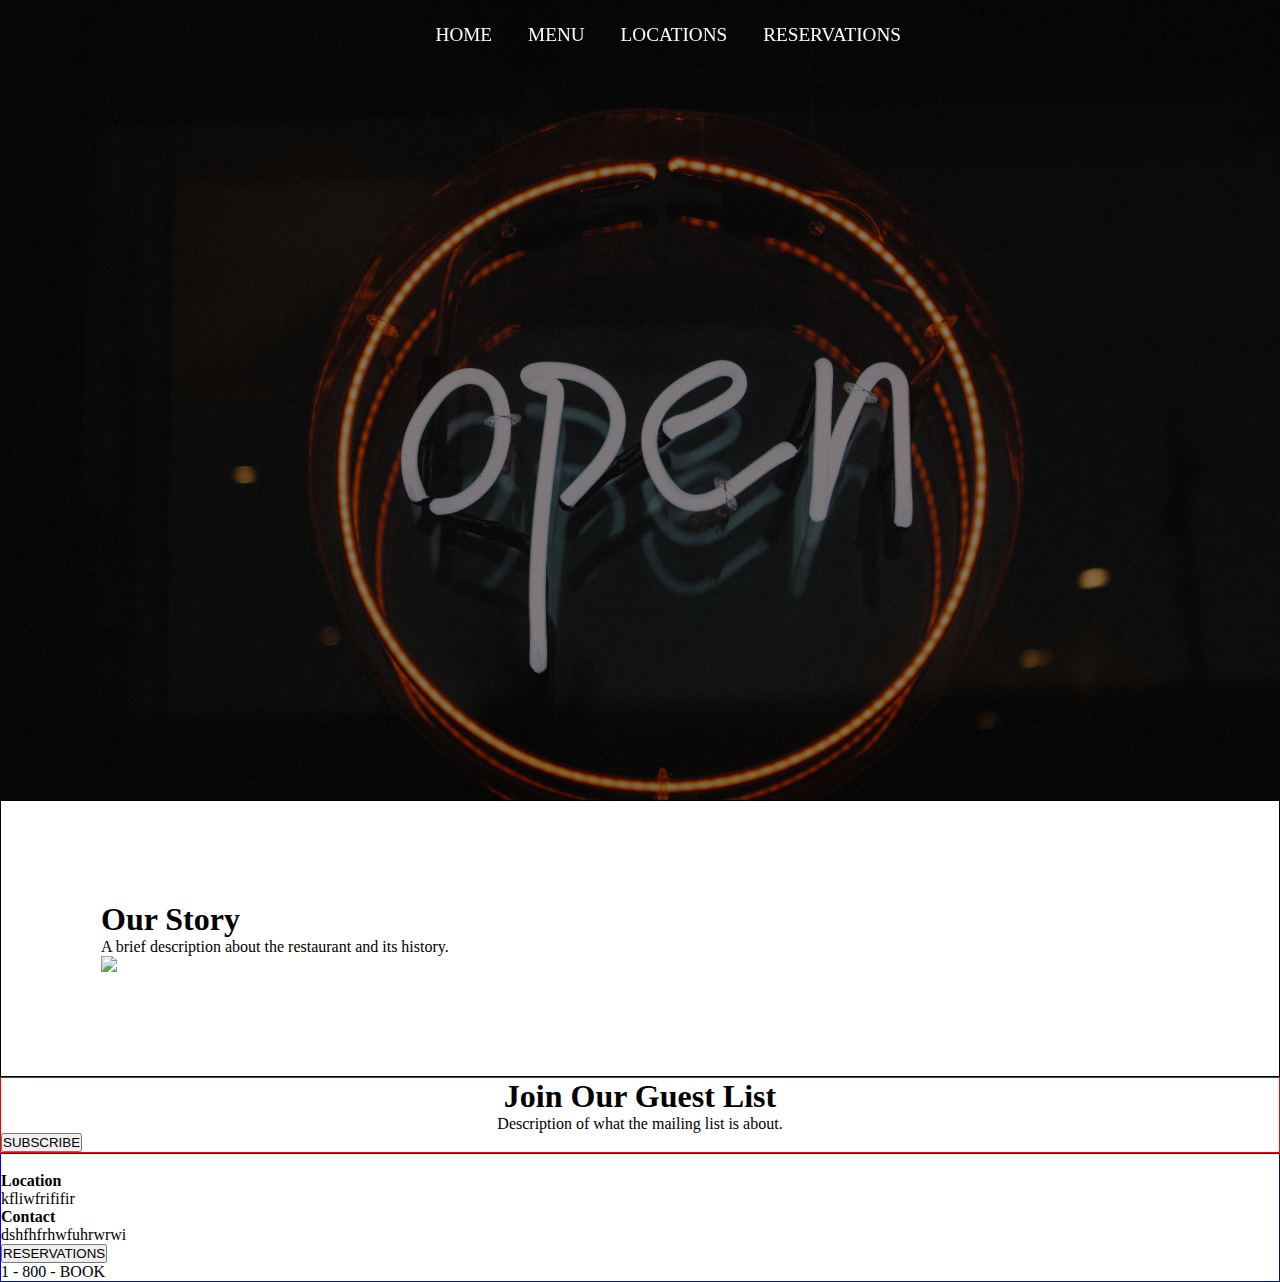
==== index.html @ 886e383f "Initial commit" ====
<!DOCTYPE html>
<html>
<head>
    <title>Restaurant</title>
    <meta http-equiv="content-type" content="text/html; charset=utf-8" />
            <link rel="stylesheet" href="./css/main.css"/>
</head>    
    <body>
        <header>
            <!-- photo slide -->
        </header>
        <nav id="nav">
            <div id="logo"></div>
            <ul>
                <li><a href="./index.html">HOME</a></li>
				<li><a href="./menu.html">MENU</a></li>
				<li><a href="./location.html">LOCATIONS</a></li>
				<li><a href="./reservations.html">RESERVATIONS</a></li>
            </ul>
        </nav>
        
        <div id="section2">
            <h1>Our Story</h1>
            <p>A brief description about the restaurant and its history.</p>
            <img id="aboutImage" src="./photos/dessert.jpg"/>
            
        </div>
            
        <div id="section3">
            <h1>Join Our Guest List</h1>
            <p>Description of what the mailing list is about.</p>
            <button id="subscribe">SUBSCRIBE</button>
        </div>
        
        <footer>
            <div id="logo">
                <img src=""/>
            </div>
            <div id="column1">
                <h4>Location</h4>
                <p>kfliwfrififir</p>
            </div>
            <div id="column2">
                <h4>Contact</h4>
                <p>dshfhfrhwfuhrwrwi</p>
            </div>
            <button>RESERVATIONS</button>
            <p>1 - 800 - BOOK</p>
        </footer>
    
    </body>
    
</html>
---- css/main.css ----
* {
   margin: 0px;
   padding: 0px;
}

#nav ul {
    list-style-type: none;
    margin: 0;
    padding: 10px;
    overflow: hidden;
    background: rgba(0,0,0,0.05);
    position: fixed;
    top: 0;
    left: 32%;
    right:0;
}

#nav li {
    display:inline;
    font-size: 1.2em;
}

#nav li a {
    display: inline-block;
    color: #fff;
    text-align: center;
    padding: 14px 16px;
    text-decoration: none;
}

#nav li a:hover {
    background-color: lightgray;
}

header {
    background-image: linear-gradient(rgba(0, 0, 0, 0.5), rgba(0, 0, 0, 0.5)), url(../photos/restaurant.jpg);
    padding: 0;
    background-repeat: no-repeat;
    background-position: center;
    background-attachment: fixed;
    height: 800px;
    background-size: cover;
    width:100%;
    margin: 0;
}

#section2 {
    border: solid 1px black;
    padding: 100px;
}

#aboutImage {
    width: 30%;
}

#section3 {
    border: solid 1px red;
}

#section3 h1 {
    text-align: center;
}

#section3 p {
    text-align: center;
}

footer {
    border: solid 1px blue;
}
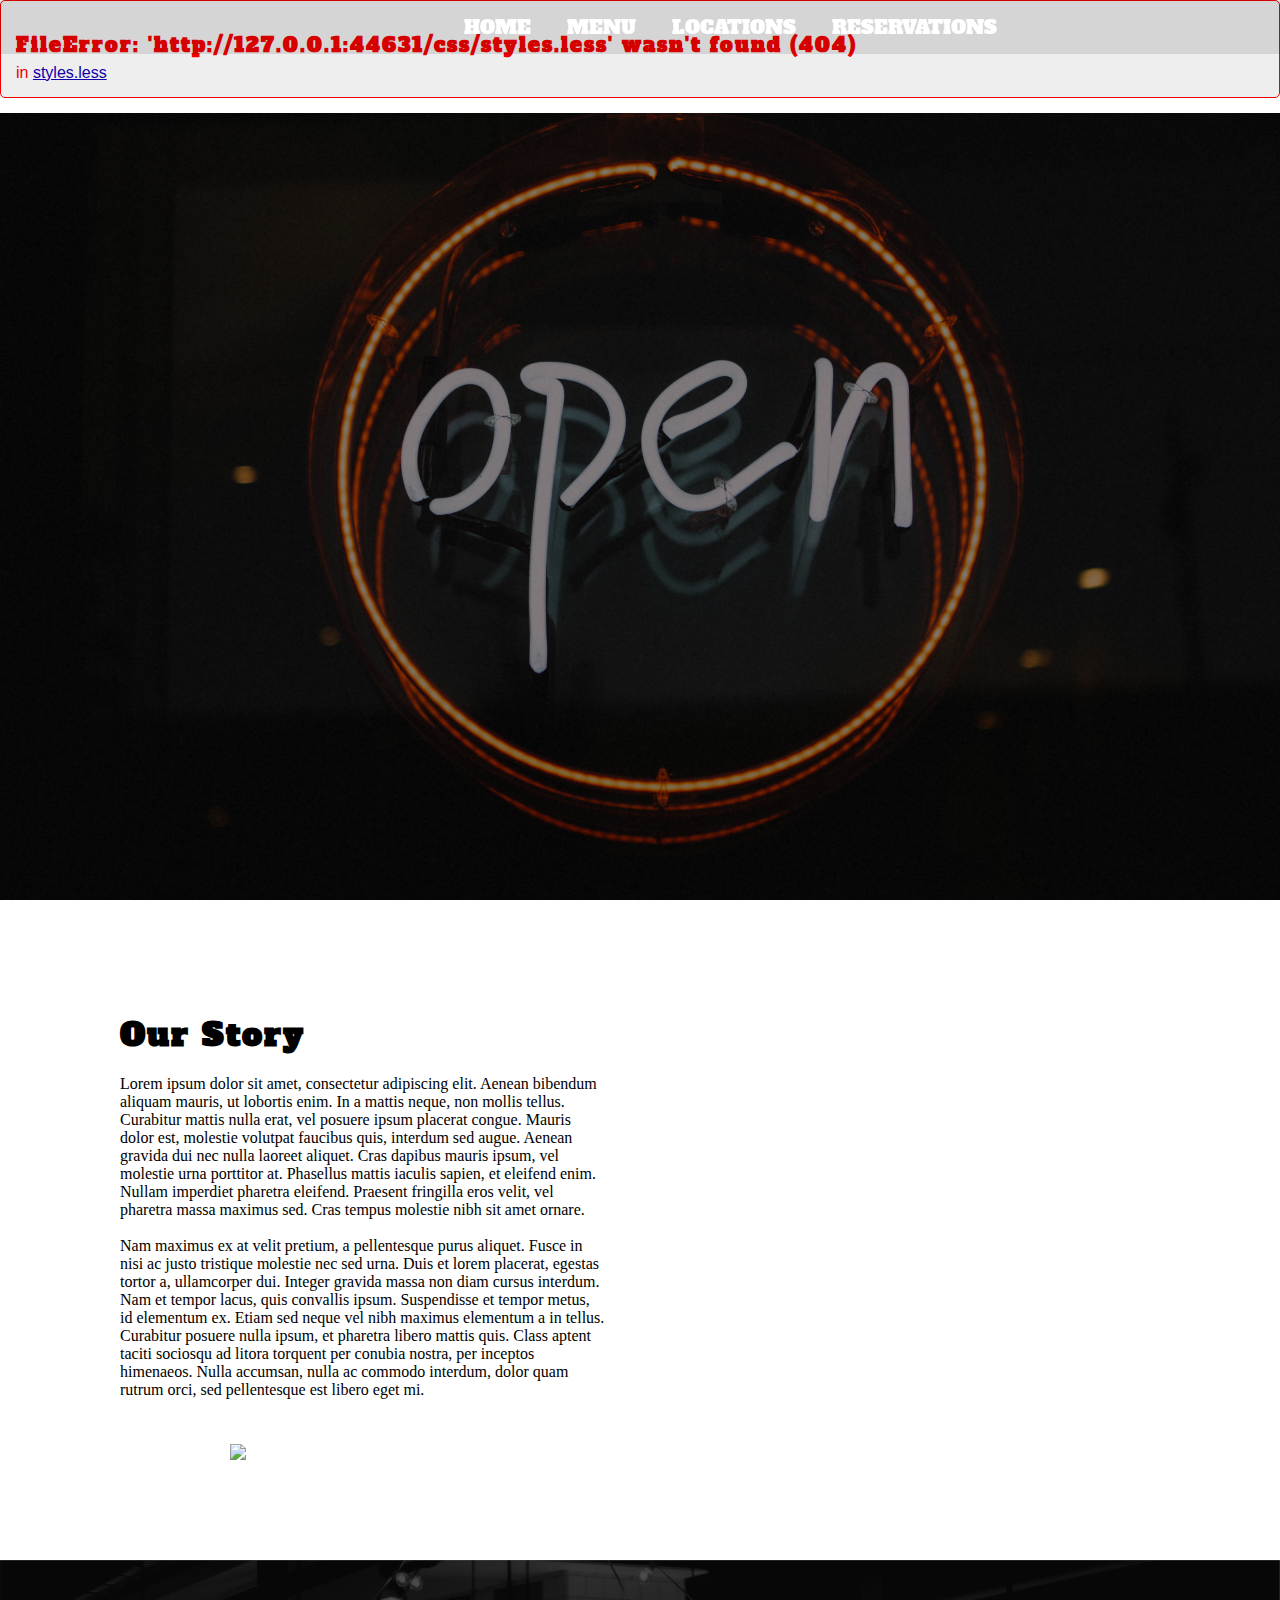
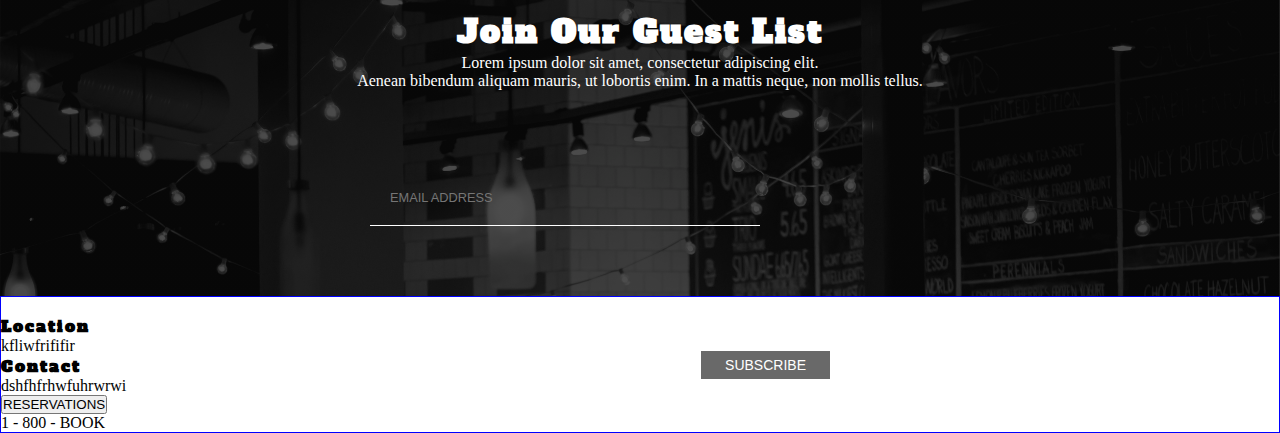
==== commit 09db0bad: "added css styling" ====
--- a/index.html
+++ b/index.html
@@ -3,6 +3,13 @@
 <head>
     <title>Restaurant</title>
     <meta http-equiv="content-type" content="text/html; charset=utf-8" />
+    <link rel="stylesheet/less" type="text/css" href="./css/styles.less"/>
+    <link href="https://fonts.googleapis.com/css?family=Gentium+Book+Basic" rel="stylesheet">
+    <link href="https://fonts.googleapis.com/css?family=Alfa+Slab+One" rel="stylesheet">
+
+
+    <script src="./js/less.min.js" type="text/javascript"></script>
+
             <link rel="stylesheet" href="./css/main.css"/>
 </head>    
     <body>
@@ -20,17 +27,25 @@
         </nav>
         
         <div id="section2">
+            <div id="about">
             <h1>Our Story</h1>
-            <p>A brief description about the restaurant and its history.</p>
-            <img id="aboutImage" src="./photos/dessert.jpg"/>
+            <br><p>Lorem ipsum dolor sit amet, consectetur adipiscing elit. Aenean bibendum aliquam mauris, ut lobortis enim. In a mattis neque, non mollis tellus. Curabitur mattis nulla erat, vel posuere ipsum placerat congue. Mauris dolor est, molestie volutpat faucibus quis, interdum sed augue. Aenean gravida dui nec nulla laoreet aliquet. Cras dapibus mauris ipsum, vel molestie urna porttitor at. Phasellus mattis iaculis sapien, et eleifend enim. Nullam imperdiet pharetra eleifend. Praesent fringilla eros velit, vel pharetra massa maximus sed. Cras tempus molestie nibh sit amet ornare.</p>
+
+<br><p>Nam maximus ex at velit pretium, a pellentesque purus aliquet. Fusce in nisi ac justo tristique molestie nec sed urna. Duis et lorem placerat, egestas tortor a, ullamcorper dui. Integer gravida massa non diam cursus interdum. Nam et tempor lacus, quis convallis ipsum. Suspendisse et tempor metus, id elementum ex. Etiam sed neque vel nibh maximus elementum a in tellus. Curabitur posuere nulla ipsum, et pharetra libero mattis quis. Class aptent taciti sociosqu ad litora torquent per conubia nostra, per inceptos himenaeos. Nulla accumsan, nulla ac commodo interdum, dolor quam rutrum orci, sed pellentesque est libero eget mi.</p>
+            </div>    
             
-        </div>
+            <img id="aboutImage" src="./images/dessert.jpg"/>
+            </div>
+                
             
         <div id="section3">
             <h1>Join Our Guest List</h1>
-            <p>Description of what the mailing list is about.</p>
+            <p>Lorem ipsum dolor sit amet, consectetur adipiscing elit.</p> 
+            <p>Aenean bibendum aliquam mauris, ut lobortis enim. In a mattis neque, non mollis tellus. </p>
+            <input type="email" name="email" class="formStyle" placeholder="EMAIL ADDRESS" required />
             <button id="subscribe">SUBSCRIBE</button>
         </div>
+        <div id="gitTesting"></div>
         
         <footer>
             <div id="logo">
--- a/css/main.css
+++ b/css/main.css
@@ -3,21 +3,32 @@
    padding: 0px;
 }
 
+html {
+    font-family: 'Gentium Book Basic', serif;
+}
+
+h1, h2, h3, h4, h5, h6 {
+    font-family: 'Alfa Slab One', cursive;
+    letter-spacing: 2px;
+}
+
 #nav ul {
     list-style-type: none;
     margin: 0;
-    padding: 10px;
+    padding-left: 35%;
     overflow: hidden;
-    background: rgba(0,0,0,0.05);
+    background: rgba(0,0,0,0.1);
     position: fixed;
     top: 0;
-    left: 32%;
+    left: 0;
     right:0;
 }
 
 #nav li {
     display:inline;
     font-size: 1.2em;
+    font-family: 'Alfa Slab One', cursive;
+
 }
 
 #nav li a {
@@ -29,11 +40,11 @@
 }
 
 #nav li a:hover {
-    background-color: lightgray;
+    color: grey;
 }
 
 header {
-    background-image: linear-gradient(rgba(0, 0, 0, 0.5), rgba(0, 0, 0, 0.5)), url(../photos/restaurant.jpg);
+    background-image: linear-gradient(rgba(0, 0, 0, 0.5), rgba(0, 0, 0, 0.5)), url(../images/restaurant.jpg);
     padding: 0;
     background-repeat: no-repeat;
     background-position: center;
@@ -43,26 +54,72 @@
     width:100%;
     margin: 0;
 }
+    
+#section2 {
+    padding: 100px;
+    overflow: hidden;
+}
 
-#section2 {
-    border: solid 1px black;
-    padding: 100px;
+#about {
+    width:45%;
+    float: left;
+    padding-left: 20px;
 }
 
 #aboutImage {
-    width: 30%;
+    width: 42%;
+    padding-top: 45px;
+    padding-left: 130px;
+    float:left;
 }
 
 #section3 {
-    border: solid 1px red;
+    padding: 50px;
+    background-image: linear-gradient(rgba(0, 0, 0, 0.7), rgba(0, 0, 0, 0.7)) , url(../images/restaurant2.jpg);
+    background-size: cover;
+    background-color: #000;
 }
 
 #section3 h1 {
     text-align: center;
+    color:#fff;
 }
 
 #section3 p {
     text-align: center;
+    color: #fff;
+}
+
+.formStyle { 
+  align-content: center;
+  padding: 20px; 
+  width: 350px; 
+  margin-left: 320px;
+  margin-top: 80px;
+  margin-bottom: 20px; 
+  border-bottom-width: 1px; 
+  border-bottom-style: solid; 
+  border-bottom-color: #fff; 
+  border-top-style: none; 
+  border-right-style: none; 
+  border-left-style: none; 
+  font-size: 0.8em;
+  font-weight: 100;
+  color: #000;
+  background-color: transparent;
+}
+
+#subscribe {
+    float: right;
+	background-color:dimgrey;
+	display:inline-block;
+	color:#fff;
+    border-style: none;
+	font-size:14px;
+	padding:6px 24px;
+    margin-top: 105px;;
+    margin-right: 400px;
+	text-decoration:none;
 }
 
 footer {
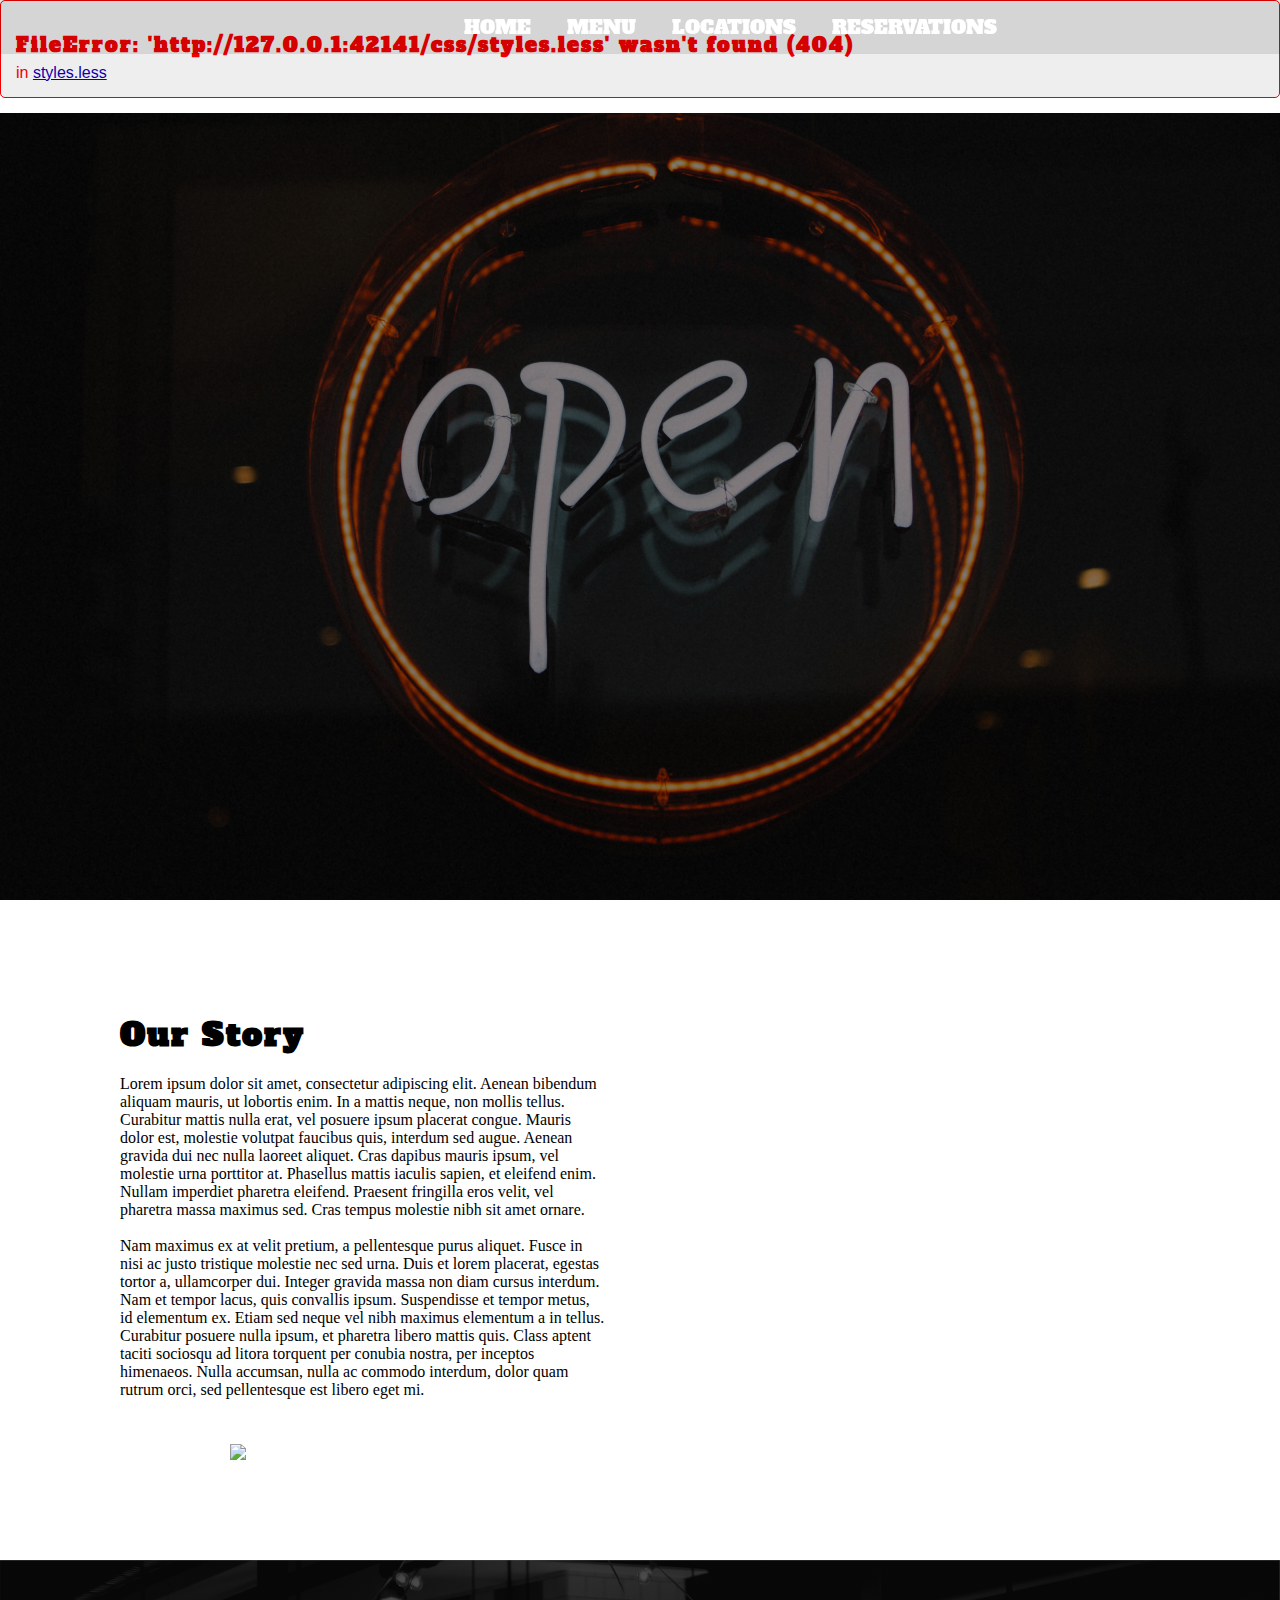
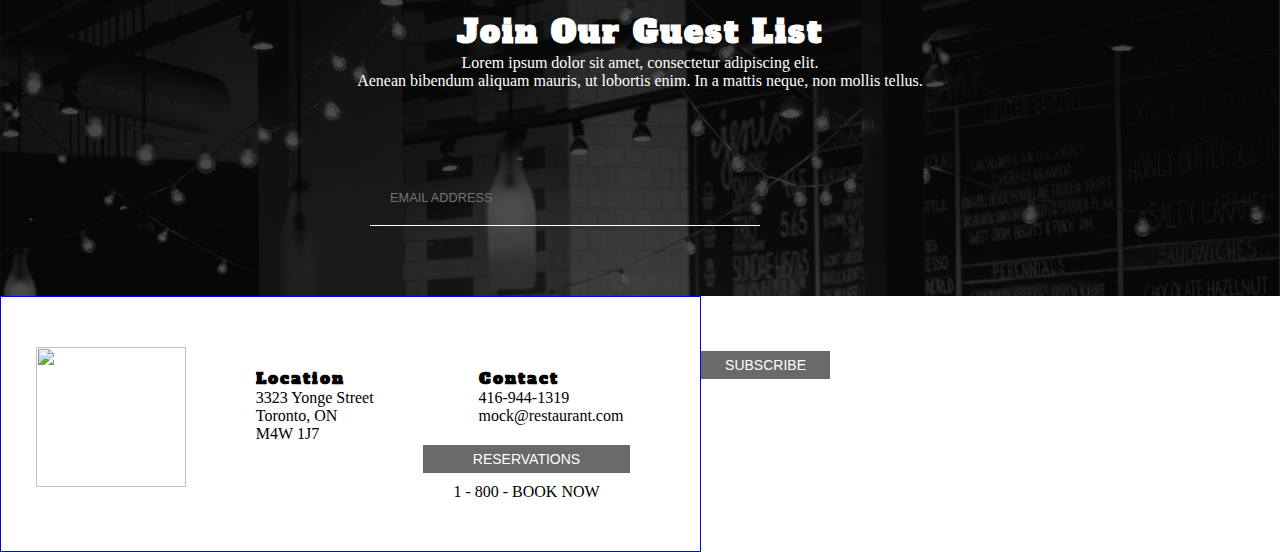
==== commit 925bae7f: "adding css, adding/removing HTML element/tags" ====
--- a/index.html
+++ b/index.html
@@ -6,7 +6,7 @@
     <link rel="stylesheet/less" type="text/css" href="./css/styles.less"/>
     <link href="https://fonts.googleapis.com/css?family=Gentium+Book+Basic" rel="stylesheet">
     <link href="https://fonts.googleapis.com/css?family=Alfa+Slab+One" rel="stylesheet">
-
+   
 
     <script src="./js/less.min.js" type="text/javascript"></script>
 
@@ -16,13 +16,13 @@
         <header>
             <!-- photo slide -->
         </header>
-        <nav id="nav">
+        <nav>
             <div id="logo"></div>
             <ul>
                 <li><a href="./index.html">HOME</a></li>
 				<li><a href="./menu.html">MENU</a></li>
 				<li><a href="./location.html">LOCATIONS</a></li>
-				<li><a href="./reservations.html">RESERVATIONS</a></li>
+				<li><a href="#">RESERVATIONS</a></li>
             </ul>
         </nav>
         
@@ -49,19 +49,25 @@
         
         <footer>
             <div id="logo">
-                <img src=""/>
+                <img src="./images/logo.jpg"/>
             </div>
             <div id="column1">
                 <h4>Location</h4>
-                <p>kfliwfrififir</p>
+                <p>3323 Yonge Street</p>
+                <p>Toronto, ON</p>
+                <p>M4W 1J7</p>
             </div>
             <div id="column2">
                 <h4>Contact</h4>
-                <p>dshfhfrhwfuhrwrwi</p>
+                <p>416-944-1319</p>
+                <p>mock@restaurant.com</p>
             </div>
-            <button>RESERVATIONS</button>
-            <p>1 - 800 - BOOK</p>
+            <div id="column3">
+            <button id="reservation">RESERVATIONS</button>
+            <p>1 - 800 - BOOK NOW</p>
+            </div>    
         </footer>
+        
     
     </body>
     
--- a/css/main.css
+++ b/css/main.css
@@ -12,26 +12,26 @@
     letter-spacing: 2px;
 }
 
-#nav ul {
+nav ul {
     list-style-type: none;
     margin: 0;
+    background: rgba(0,0,0,0.1);
     padding-left: 35%;
     overflow: hidden;
-    background: rgba(0,0,0,0.1);
     position: fixed;
     top: 0;
     left: 0;
     right:0;
 }
 
-#nav li {
+nav li {
     display:inline;
     font-size: 1.2em;
     font-family: 'Alfa Slab One', cursive;
 
 }
 
-#nav li a {
+nav li a {
     display: inline-block;
     color: #fff;
     text-align: center;
@@ -39,7 +39,7 @@
     text-decoration: none;
 }
 
-#nav li a:hover {
+nav li a:hover {
     color: grey;
 }
 
@@ -105,7 +105,7 @@
   border-left-style: none; 
   font-size: 0.8em;
   font-weight: 100;
-  color: #000;
+  color: #fff;
   background-color: transparent;
 }
 
@@ -124,4 +124,47 @@
 
 footer {
     border: solid 1px blue;
+    padding-top: 50px;
+    padding-bottom: 50px;
+    overflow: hidden;
 }
+
+#column1 {
+    float:left;
+    padding-left: 10%;
+    padding-top: 20px;
+}
+
+#column2 {
+    float: left;
+    padding-left: 15%;
+    padding-top: 20px;
+}
+
+#column3 {
+    float: right;
+    padding-top: 20px;
+    padding-right:10%;
+    text-align: center;
+}
+
+#column3 p {
+    padding-top: 10px;
+}
+
+#logo img {
+    float: left;
+    padding-left: 5%;
+    height:140px;
+    width:150px;
+}
+
+#reservation {
+    background-color:dimgrey;
+	display:inline-block;
+	color:#fff;
+    border-style: none;
+	font-size:14px;
+	padding:6px 50px;
+	text-decoration:none;
+}
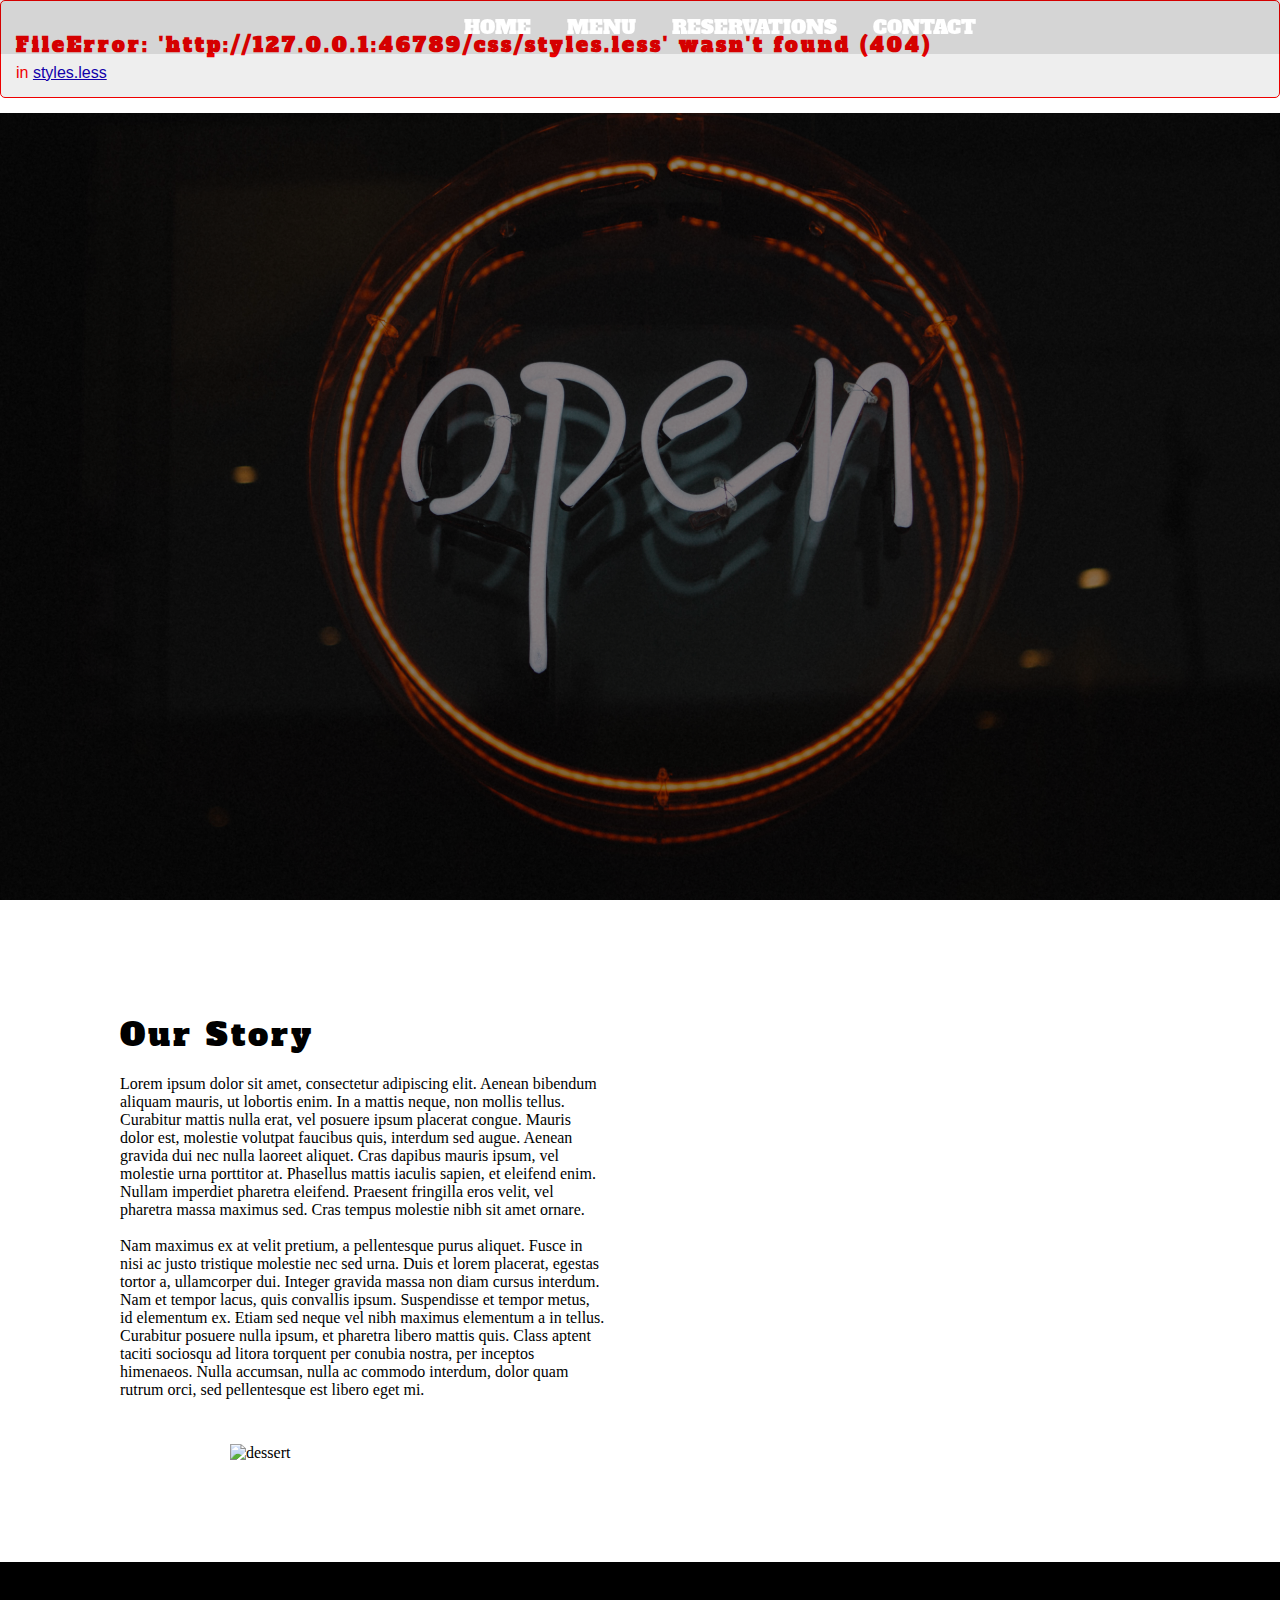
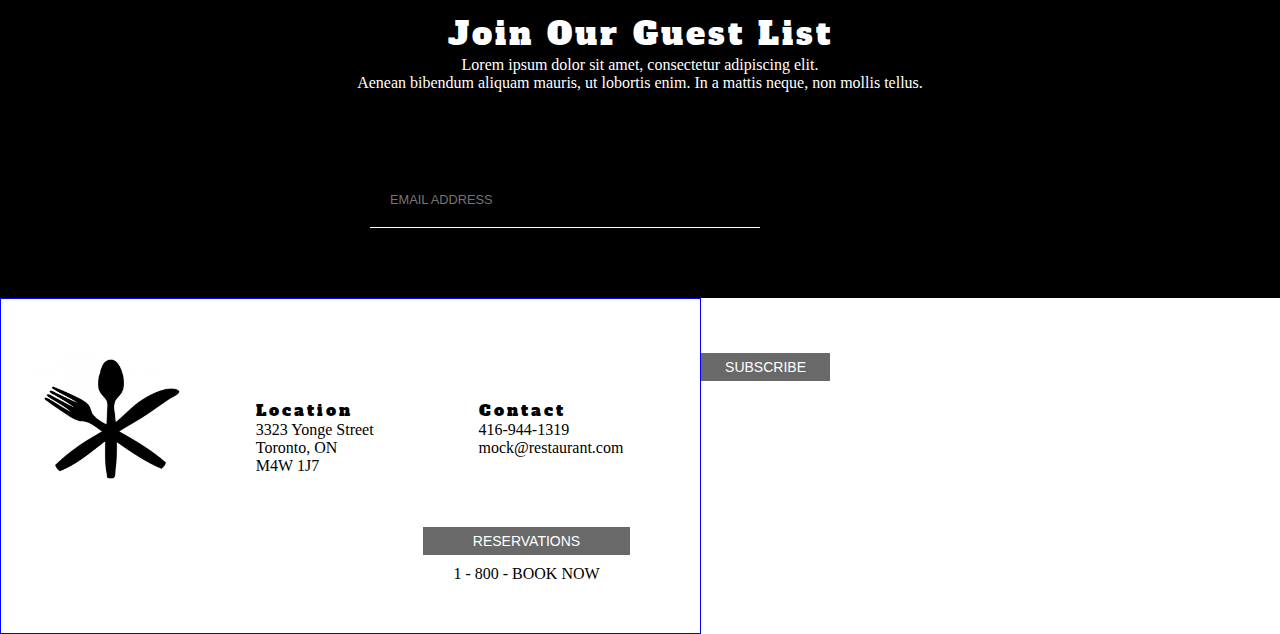
==== commit 978f708a: "." ====
--- a/index.html
+++ b/index.html
@@ -14,15 +14,15 @@
 </head>    
     <body>
         <header>
-            <!-- photo slide -->
+            <div class="headBanner"></div>
         </header>
         <nav>
             <div id="logo"></div>
             <ul>
                 <li><a href="./index.html">HOME</a></li>
 				<li><a href="./menu.html">MENU</a></li>
-				<li><a href="./location.html">LOCATIONS</a></li>
-				<li><a href="#">RESERVATIONS</a></li>
+                <li><a href="#">RESERVATIONS</a></li>
+				<li><a href="./contact.html">CONTACT</a></li>
             </ul>
         </nav>
         
@@ -34,7 +34,7 @@
 <br><p>Nam maximus ex at velit pretium, a pellentesque purus aliquet. Fusce in nisi ac justo tristique molestie nec sed urna. Duis et lorem placerat, egestas tortor a, ullamcorper dui. Integer gravida massa non diam cursus interdum. Nam et tempor lacus, quis convallis ipsum. Suspendisse et tempor metus, id elementum ex. Etiam sed neque vel nibh maximus elementum a in tellus. Curabitur posuere nulla ipsum, et pharetra libero mattis quis. Class aptent taciti sociosqu ad litora torquent per conubia nostra, per inceptos himenaeos. Nulla accumsan, nulla ac commodo interdum, dolor quam rutrum orci, sed pellentesque est libero eget mi.</p>
             </div>    
             
-            <img id="aboutImage" src="./images/dessert.jpg"/>
+            <img id="aboutImage" src="./images/dessert.jpg" alt="dessert"/>
             </div>
                 
             
@@ -45,7 +45,6 @@
             <input type="email" name="email" class="formStyle" placeholder="EMAIL ADDRESS" required />
             <button id="subscribe">SUBSCRIBE</button>
         </div>
-        <div id="gitTesting"></div>
         
         <footer>
             <div id="logo">
--- a/css/main.css
+++ b/css/main.css
@@ -5,45 +5,16 @@
 
 html {
     font-family: 'Gentium Book Basic', serif;
+    background-color: #fff;
 }
 
 h1, h2, h3, h4, h5, h6 {
     font-family: 'Alfa Slab One', cursive;
-    letter-spacing: 2px;
-}
-
-nav ul {
-    list-style-type: none;
-    margin: 0;
-    background: rgba(0,0,0,0.1);
-    padding-left: 35%;
-    overflow: hidden;
-    position: fixed;
-    top: 0;
-    left: 0;
-    right:0;
-}
-
-nav li {
-    display:inline;
-    font-size: 1.2em;
-    font-family: 'Alfa Slab One', cursive;
-
-}
-
-nav li a {
-    display: inline-block;
-    color: #fff;
-    text-align: center;
-    padding: 14px 16px;
-    text-decoration: none;
-}
-
-nav li a:hover {
-    color: grey;
-}
-
-header {
+    letter-spacing: 3px;
+    font-weight:100;
+}
+
+.headBanner {
     background-image: linear-gradient(rgba(0, 0, 0, 0.5), rgba(0, 0, 0, 0.5)), url(../images/restaurant.jpg);
     padding: 0;
     background-repeat: no-repeat;
@@ -54,6 +25,47 @@
     width:100%;
     margin: 0;
 }
+
+.headBanner2 {
+    background-image: linear-gradient(rgba(0, 0, 0, 0.5), rgba(0, 0, 0, 0.5)), url(../images/kitchen.jpg);
+    padding: 0;
+    background-repeat: no-repeat;
+    background-position: center;
+    background-attachment: fixed;
+    height: 400px;
+    background-size: cover;
+    width:100%;
+    margin: 0;
+}
+nav ul {
+    list-style-type: none;
+    margin: 0;
+    background: rgba(0,0,0,0.1);
+    padding-left: 35%;
+    overflow: hidden;
+    position: fixed;
+    top: 0;
+    left: 0;
+    right:0;
+}
+
+nav li {
+    display:inline;
+    font-size: 1.2em;
+    font-family: 'Alfa Slab One', cursive;
+}
+
+nav li a {
+    display: inline-block;
+    color: #fff;
+    text-align: center;
+    padding: 14px 16px;
+    text-decoration: none;
+}
+
+nav li a:hover {
+    color: grey;
+}
     
 #section2 {
     padding: 100px;
@@ -76,6 +88,7 @@
 #section3 {
     padding: 50px;
     background-image: linear-gradient(rgba(0, 0, 0, 0.7), rgba(0, 0, 0, 0.7)) , url(../images/restaurant2.jpg);
+    background-attachment: fixed;
     background-size: cover;
     background-color: #000;
 }
@@ -132,18 +145,18 @@
 #column1 {
     float:left;
     padding-left: 10%;
-    padding-top: 20px;
+    padding-top: 50px;
 }
 
 #column2 {
     float: left;
     padding-left: 15%;
-    padding-top: 20px;
+    padding-top: 50px;
 }
 
 #column3 {
     float: right;
-    padding-top: 20px;
+    padding-top: 70px;
     padding-right:10%;
     text-align: center;
 }
@@ -168,3 +181,36 @@
 	padding:6px 50px;
 	text-decoration:none;
 }
+
+#food {
+    padding: 50px;
+    background-color: #000;
+    color:#fff;
+    text-align: center;
+}
+
+#drinks {
+    padding: 50px;
+    background-color: #fff;
+    color:#000;
+    text-align: center;
+}
+
+#socialMedia {
+    padding-left: 41.5%;
+    padding-top: 30px;
+}
+
+#socialMedia ul {
+    list-style-type: none;
+    overflow: hidden;
+}
+
+#socialMedia li {
+    float:left;
+}
+
+#socialMedia li a {
+    padding: 20px;
+}
+
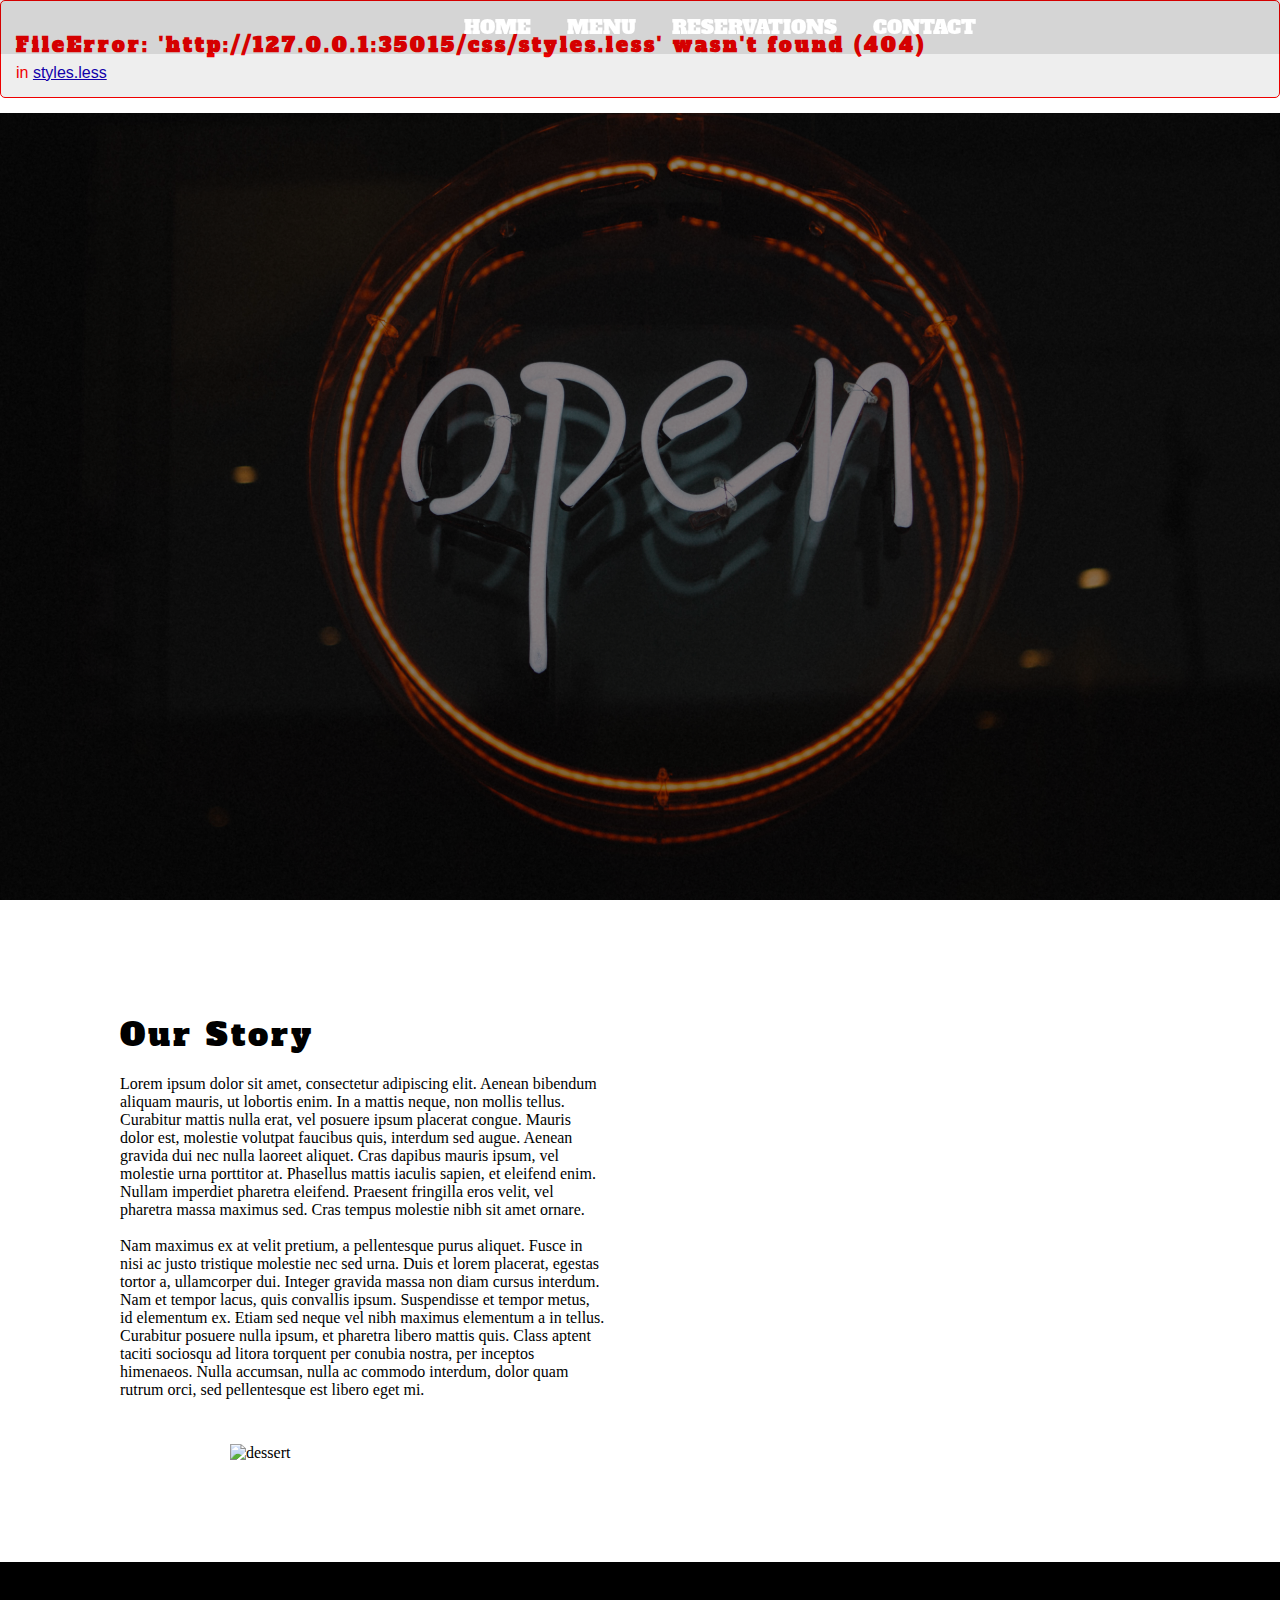
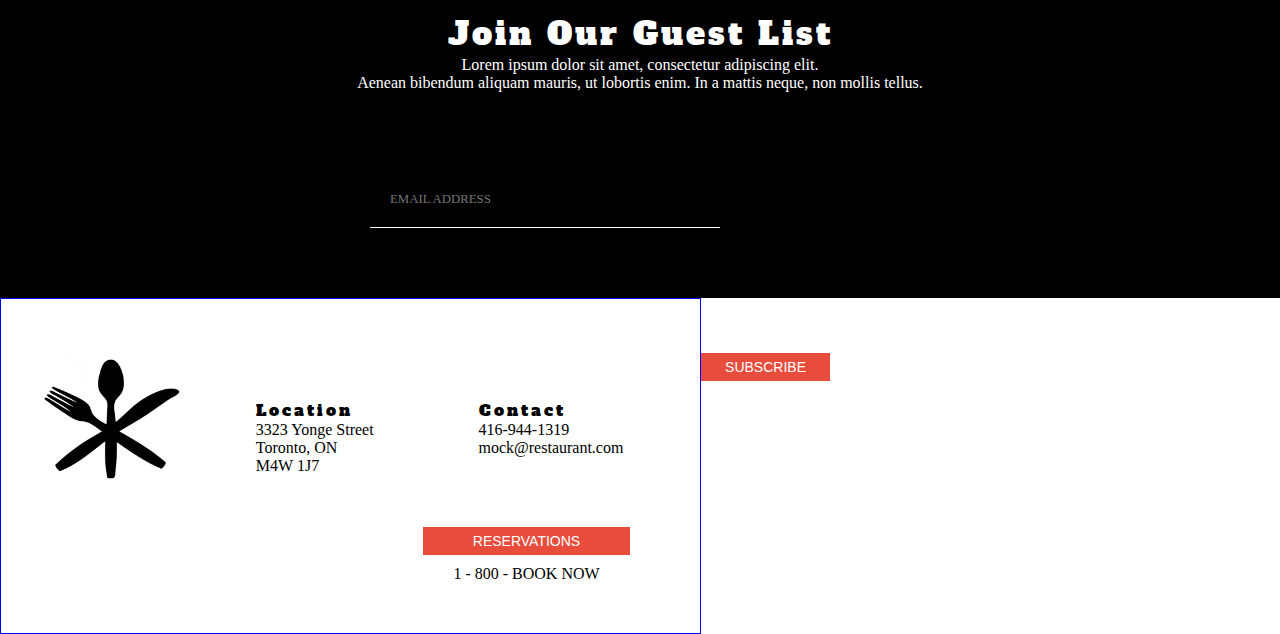
==== commit 209a7d72: "update Contact branch" ====
--- a/index.html
+++ b/index.html
@@ -38,7 +38,7 @@
             </div>
                 
             
-        <div id="section3">
+        <div id="mailSection">
             <h1>Join Our Guest List</h1>
             <p>Lorem ipsum dolor sit amet, consectetur adipiscing elit.</p> 
             <p>Aenean bibendum aliquam mauris, ut lobortis enim. In a mattis neque, non mollis tellus. </p>
--- a/css/main.css
+++ b/css/main.css
@@ -37,6 +37,18 @@
     width:100%;
     margin: 0;
 }
+
+.headBanner3 {
+    background-image: linear-gradient(rgba(0, 0, 0, 0.5), rgba(0, 0, 0, 0.5)), url(../images/local.jpg);
+    padding: 0;
+    background-repeat: no-repeat;
+    background-position: center;
+    background-attachment: fixed;
+    height: 400px;
+    background-size: cover;
+    width:100%;
+    margin: 0;
+}
 nav ul {
     list-style-type: none;
     margin: 0;
@@ -95,10 +107,28 @@
 
 #section3 h1 {
     text-align: center;
+    color:#e74c3c;
+}
+
+#section3 p {
+    text-align: center;
+    color: #fff;
+}
+
+#mailSection {
+    padding: 50px;
+    background-image: linear-gradient(rgba(0, 0, 0, 0.7), rgba(0, 0, 0, 0.7)) , url(../images/restaurant2.jpg);
+    background-attachment: fixed;
+    background-size: cover;
+    background-color: #000;
+}
+
+#mailSection h1 {
+    text-align: center;
     color:#fff;
 }
 
-#section3 p {
+#mailSection p {
     text-align: center;
     color: #fff;
 }
@@ -124,7 +154,7 @@
 
 #subscribe {
     float: right;
-	background-color:dimgrey;
+	background-color:#e74c3c;
 	display:inline-block;
 	color:#fff;
     border-style: none;
@@ -173,7 +203,7 @@
 }
 
 #reservation {
-    background-color:dimgrey;
+    background-color:#e74c3c;
 	display:inline-block;
 	color:#fff;
     border-style: none;
@@ -214,3 +244,170 @@
     padding: 20px;
 }
 
+#infoSection {
+    margin-top: 80px;
+    margin-left: 40px;
+}
+
+#location {
+    background-color: rgb(237, 238, 239);
+    width: 400px;
+    text-align: center;
+    padding-top: 40px;
+    padding-bottom: 20px;
+    margin: 20px;
+    float: left;
+}
+
+#phoneNumber {
+    background-color: rgb(237, 238, 239);
+    width: 400px;
+    text-align: center;
+    padding-top: 40px;
+    padding-bottom: 40px;
+    margin: 20px;
+    float: left;
+}
+
+#emailAddress {
+    background-color: rgb(237, 238, 239);
+    width: 400px;
+    text-align: center;
+    padding-top: 40px;
+    padding-bottom: 60px;
+    margin: 20px;
+    float: left;
+}
+
+#map {
+    margin-top: 400px;
+}
+
+.form {
+  width: 400px;
+  margin:auto;
+  background: white;
+  border-radius: 3px;
+  margin-top: 5em;
+  margin-bottom: 6em;
+  padding: 1.25em;
+  text-align: center;
+}
+
+.btn-primary {
+  box-shadow: 0; 
+  border: none; 
+  background-color: #e74c3c;
+  border-color: #e74c3c;
+  color: #ffffff;
+  outline: none;
+  -webkit-font-smoothing: subpixel-antialiased;
+  transition: all .5s;
+  padding: 10px 19px;
+  font-size: 17px;
+  line-height: 1.471;
+  width: 30%;
+  border-radius: 3px;
+  text-transform: uppercase;
+  margin: auto;
+  margin-top: 1.44em;
+  margin-bottom: .55em;
+  display: inherit;
+}
+
+.btn-primary:hover {
+  background-color: rgb(237, 238, 239);
+}
+
+.form-group {
+  position: relative;
+  opacity: 1;
+  transition: .6s;
+}
+
+.input-field-icon {
+  color: #bfc9ca;
+  font-size: 18px;
+  position: absolute;
+  right: 10px;
+  bottom: 12px;
+  transition: .6s;
+}
+
+.form-control {
+  transition: opacity .6s;
+  opacity: 1;
+  border: 0;
+  border-bottom: 2px solid #bdc3c7;
+  border-radius: 0;
+  background: white;
+  font-size: 15px;
+  line-height: 1.467;
+  padding: 4px;
+  height: 42px;
+  -webkit-appearance: none;
+}
+
+input, textarea {
+  transition: all 800ms;
+  font-family: "Roboto";
+  resize: none;  /* removes the resize handle */
+  overflow: auto; /* removes default scrolling bars in IE */
+  outline:none; 
+  font-family:inherit; 
+  box-sizing:border-box;
+  width: 100%;
+  padding: 0px 4px;
+  color: #34495e;
+  margin-top: 1.25em;
+}
+
+
+.has-error input, .has-error textarea {
+  color: #e74c3c;
+  border-color: #e74c3c;
+}
+
+.has-error .input-field-icon {
+  color: #e74c3c;
+}
+
+.has-success input, .has-success textarea {
+  color: #e74c3c;
+  border-color: #e74c3c;
+}
+
+.has-success .input-field-icon {
+  color: rgb(237, 238, 239);
+}
+
+
+input:focus, textarea:focus {
+  border-color: #e74c3c;
+  color: #000;
+}
+
+input:focus + .input-field-icon {
+  color: #000;
+}
+
+textarea.form-control {
+  height: 120px;
+  transition: .6s;
+}
+
+textarea.form-control:focus {
+  height: 200px;
+  border-color: #e74c3c;
+}
+
+
+@media (max-width: 600px) {
+  .form {
+    width: 90%;
+    margin-top: 12%;
+  }
+}
+
+
+
